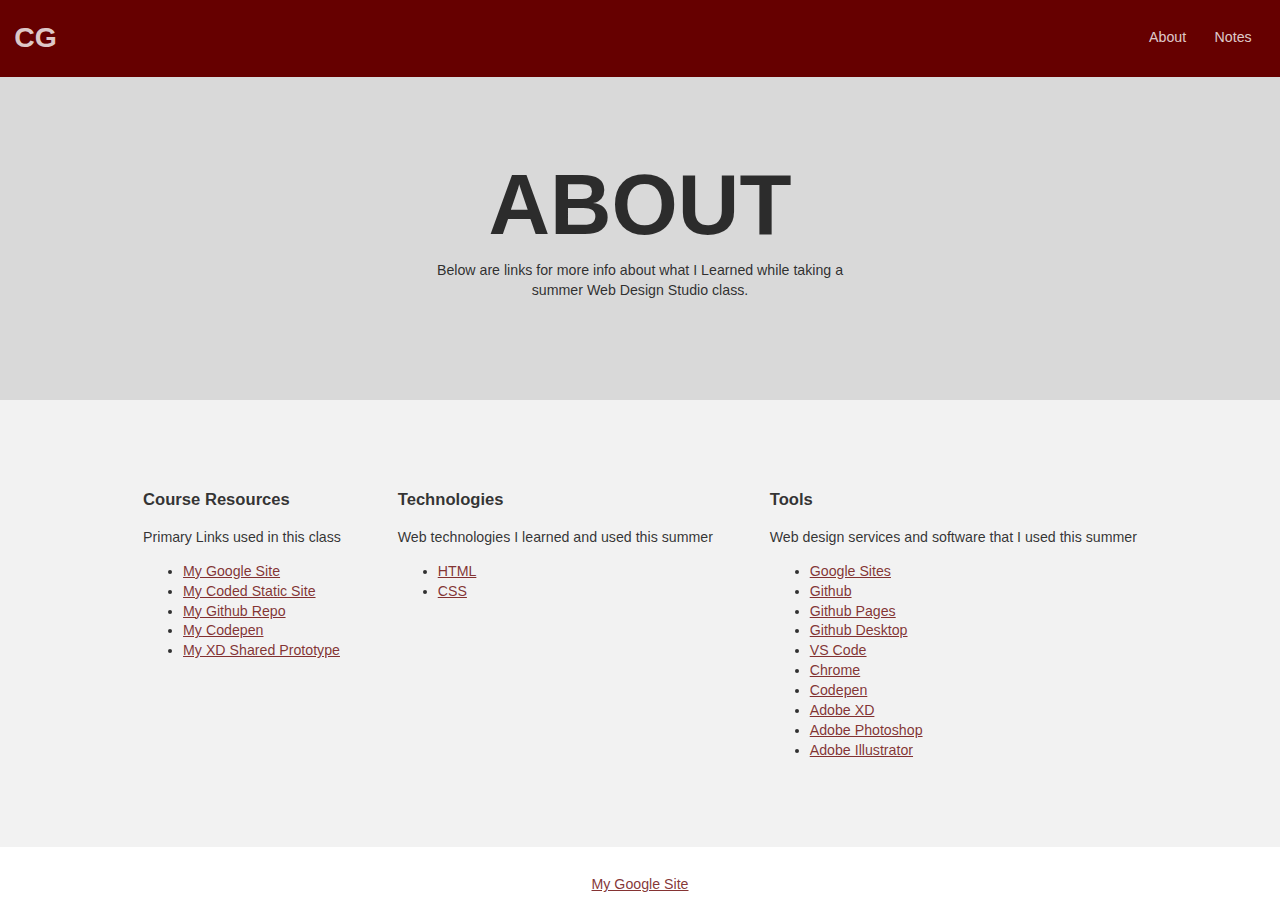
==== about.html @ 7a1c134a "Fixed files" ====
<!doctype html>
<html lang="en">

<head>
    <meta charset="utf-8" />
    <title>Chris G | About</title>
    <meta name="description"
        content="This is an example student website for Chris G, a fictional web design student." />
    <meta name="viewport" content="width=device-width, initial-scale=1" />
    <meta http-equiv="X-UA-Compatible" content="ie=edge" />
    <link href="css/style.css" rel="stylesheet" type="text/css" />
</head>

<body class="page-sub">
    <header>
        <div class="site-id">
            <h1><a href="index.html">CG</a></h1>
        </div>
        <nav class="site-nav">
            <ul>
                <li><a href="index.html">About</a></li>
                <li><a href="notes.html">Notes</a></li>
            </ul>
        </nav>
    </header>
    <main>
        <section class="hero">
            <h2>About</h2>
            <p>Below are links for more info about what I Learned while taking a summer Web Design Studio class.</p>
        </section>
        <section class="coursework">

            <div class="coursework-subsection">
                <h3>Course Resources</h3>
                <p>Primary Links used in this class</p>
                <ul>
                    <li><a href="https://sites.google.com/iolani.org/webdesignstudio-jddesigns/home">My Google Site</a></li>
                    <li><a href="https://iolanichris.github.io/">My Coded Static Site</a></li>
                    <li><a href="https://github.com/iolanichris/iolanichris.github.io">My Github Repo</a></li>
                    <li><a href="https://codepen.io/iolanichris">My Codepen</a></li>
                    <li><a href="https://xd.adobe.com/view/b38c4e6b-1800-4bc7-847e-ec013c47c112-e6df/?fullscreen&hints=off">My XD Shared Prototype</a>
                    </li>
                </ul>
            </div>

            <div class="coursework-subsection">
                <h3>Technologies</h3>
                <p>Web technologies I learned and used this summer</p>
                <ul>
                    <li><a href="https://www.w3schools.com/html/html_intro.asp">HTML</a></li>
                    <li><a href="https://www.w3schools.com/css/css_intro.asp">CSS</a></li>
                </ul>
            </div>

            <div class="coursework-subsection">
                <h3>Tools</h3>
                <p>Web design services and software that I used this summer</p>
                <ul>
                    <li><a href="https://sites.google.com/">Google Sites</a></li>
                    <li><a href="https://github.com/">Github</a></li>
                    <li><a href="https://pages.github.com/">Github Pages</a></li>
                    <li><a href="https://desktop.github.com/">Github Desktop</a></li>
                    <li><a href="https://code.visualstudio.com/">VS Code</a></li>
                    <li><a href="https://www.google.com/chrome/">Chrome</a></li>
                    <li><a href="https://codepen.io">Codepen</a></li>
                    <li><a href="https://www.adobe.com/products/xd.html">Adobe XD</a></li>
                    <li><a href="https://www.adobe.com/products/photoshop.html">Adobe Photoshop</a></li>
                    <li><a href="https://www.adobe.com/products/illustrator.html">Adobe Illustrator</a></li>
            </div>

        </section>
    </main>

    <footer>
        <nav class="social-nav">
            <ul>
                <li><a href="https://sites.google.com/iolani.org/webdesignstudio-jddesigns/home">My Google Site</a></li>
            </ul>
        </nav>
    </footer>
</body>

</html>
---- css/style.css ----
/* GLOBAL RESET */
* { box-sizing: border-box; }
body { margin: 0; }

/* GLOBAL COLORS */
body { color: rgba(0, 0, 0, 0.8); }
a { color: rgba(102, 0, 0, .8); }
a:hover { color: rgba(102, 0, 0, 1); }

/* GLOBAL TYPOGRAPHY */ 
body {
  font-family: Helvetica, Arial, sans-serif;
  font-size: 88.75%; /* 14px */
  line-height: 1.4;
}

/* RESPONSIVE IMAGES */
img {
    max-width: 100%;
    height: auto;
}

/* BUTTONS */
.button {
    display: inline-block;
    padding: 1em 2em;
    text-decoration: none;
    background-color: rgba(102, 0, 0, .8);;
    color: white;
    border-radius: 5px;
}
.button:hover {
    background-color: rgba(102, 0, 0, 1);
    color: white;
}
.button.dark {
    color: rgba(102, 0, 0, 1);
    background-color: rgba(255, 255, 255,.8);
}
.button.dark:hover {
    background-color: rgba(255, 255, 255,1);
}

/* SITE STRUCTURE */

header {
    background-color: rgba(102, 0, 0, 1);
    color: rgba(0, 0, 0, 0.8); 
    padding: 1em;
    display: grid;
    grid-template-columns: 1fr 1fr;
    align-items: center;
}

header a {
    color: rgba(255, 255, 255, 0.8);
    text-decoration: none;
}

header a:hover {
    color: rgba(255, 255, 255, 1);
}


/* SITE ID */
.site-id h1 {
    margin: 0;
}

/* SITE NAV */
.site-nav ul {
    display: flex;
    justify-content: flex-end;
    margin: 0;
    padding: 0;
    list-style: none;
}

.site-nav  a {
    display: block;
    padding: 1em;
}

/* MAIN */
main {
    background: rgba(0,0,0,.05);
}

/* HERO SECTION */
.hero {
    background-color: rgba(102, 0, 0, 1);
    text-align: center;
    color: white;
    padding: 6em 1em;
}

.hero h2 {
    font-size: 6em;
    line-height: 1;
    text-transform: uppercase;
    margin: 0 auto;
}

.hero p {
    max-width: 30em;
    margin: 1em auto;
}

/* COURSES SECTION */
.courses {
    padding: 6em 1em;
    display: grid;
    justify-content: center;
    text-align: center;
}

.courses ul {
    max-width: 400px;
    margin: 0 auto;
    padding: 0;
    list-style: none;
}

.courses img{
    display: block;
    margin-bottom: 1em;
}

/* FOOTER */
footer {
    border-top: 1px solid rgba(0,0,0,.05);
    padding: 1em;
}

/* SOCIAL NAV */
.social-nav ul {
    margin: 0;
    padding: 0;
    display: flex;
    justify-content: center;
    list-style: none;
}

.social-nav  a {
    display: block;
    padding: 1em;
}

/* LAYOUT */
.container {
    max-width: 1000px;
    margin: 0 auto;
}

section {
    padding: 3em 1em;
}

/* SIDEBAR/ASIDE */
aside {
    padding: 2em 0;
  }
  
@media (min-width: 768px) {
    .two-col-sidebar {
        display: grid;
        grid-template-columns: 20em auto;
    }
    .two-col-sidebar aside {
        border-right: 1px solid rgba(0, 0, 0, 0.1);
        margin: 0 3em 2em 0;
        padding: .3em 2em 0 0;
    }
}

/* HOME PAGE */

.page-home header {
    background-color: transparent;
    position: absolute;
    width: 100%;
}

.page-home .hero {
    /* background-image:url('../images/greenleaves.jpg'); */
    padding-top: 10em;
}


/* SUB PAGES */
.page-sub .hero {
    background-color:rgba(0, 0, 0, 0.1);
    color: rgba(0, 0, 0, 0.8);
}

/* COURSE PAGES WITH MULTIPLE PROJECT LISTS */
.coursework {
    padding: 3em 1em;
    display: flex;
    justify-content: center;
    flex-wrap: wrap;
}

.coursework-subsection {
    margin: 2em;
}

/* CODE BLOCKS */

pre code {
    width: 100%;
    display: block;
    border: 1px solid #ddd;
    background-color: #fff;
    padding: 1em 3em;
    margin-bottom: 1em;
    line-height: 1.5;
  }

.markup-box {
    border: 1px solid #ddd;
    border-radius: 5px;
    background-color: #fff;
    padding: 1em 3em;
    margin-bottom: 1em;
}

/* DEFINITION LISTS */
dt {
    font-weight: bold;
    margin-top: 1em;
}
dd {
    margin: 0;
}

/* FOR DEV PURPOSES */
/* body * {
    background-color: rgba(0,0,0,.05) !important;
    border: 1px solid rgba(0,0,0,.1) !important;
    color: rgba(0,0,0,.5) !important;
} */
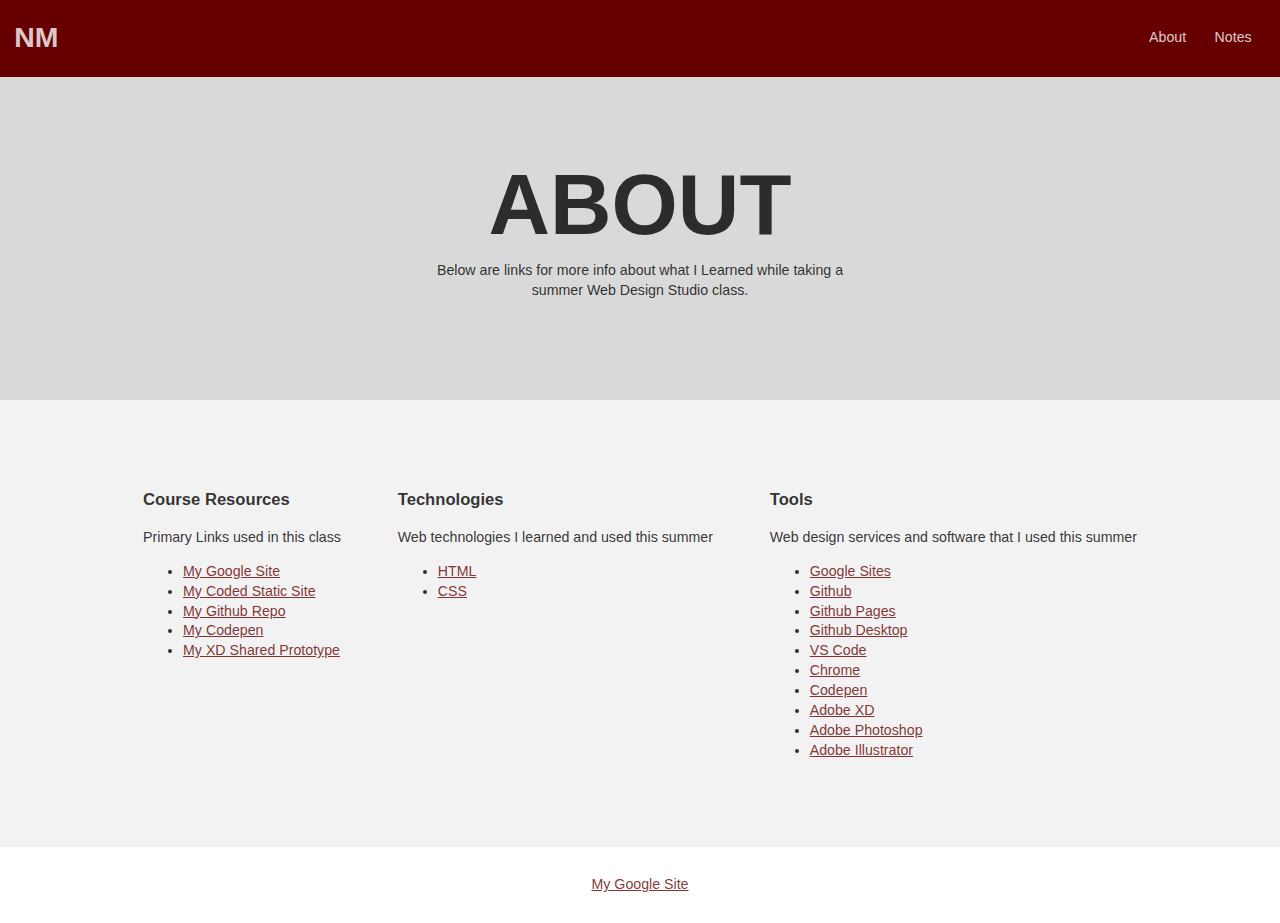
==== commit 24aa9478: "Changed Initials" ====
--- a/about.html
+++ b/about.html
@@ -3,7 +3,7 @@
 
 <head>
     <meta charset="utf-8" />
-    <title>Chris G | About</title>
+    <title>Nine M | About</title>
     <meta name="description"
         content="This is an example student website for Chris G, a fictional web design student." />
     <meta name="viewport" content="width=device-width, initial-scale=1" />
@@ -14,7 +14,7 @@
 <body class="page-sub">
     <header>
         <div class="site-id">
-            <h1><a href="index.html">CG</a></h1>
+            <h1><a href="index.html">NM</a></h1>
         </div>
         <nav class="site-nav">
             <ul>
